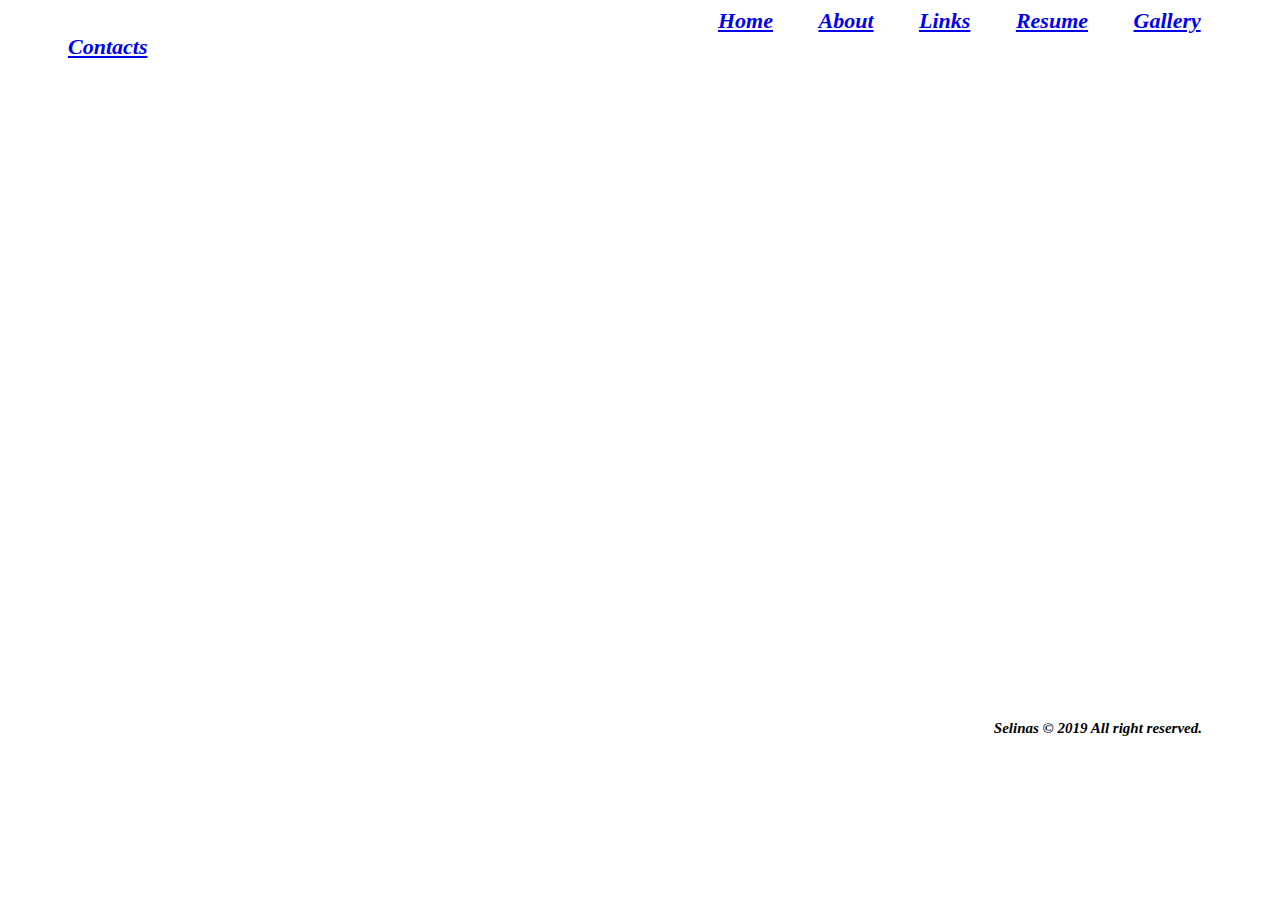
==== Contacts.html @ 8ce8c288 "Add files via upload" ====
<html>
<section>
<body>
  <ul>
    <li class="ho"> <a href="index.html"
    id="Homelink">Home</a> </li>
    <li> <a href="mystory.html"
    id="Aboutlink">About</a> </li>
    <li><a href="Links.html"
    id="Linkslink">Links</a> </li>
    <li> <a href="Resume.html"
    id="Resumelink">Resume</a> </li>
    <li> <a href="Gallery.html"
    id="Gallery">Gallery</a> </li>
    <li> <a href="Contacts.html"
    id="Contctslink">Contacts</a> </li>
  </ul>

  <footer>
  <em><strong>Selinas &copy 2019 All right reserved.</em></strong>
  </footer>

  <style>
  li {
   display: inline;
   font-size: 22px;
   padding: 20px;
   font-weight: bold;
   font-style: oblique;
   margin-top: 10px;
  }
  .ho {
    margin-left: 650px;
  }

  footer {
    color: black;
    margin-left: 80px;
    margin-right: 60px;
    margin-top: 650px;
    font-size: 15px;
    padding: 10px;
    padding-left: 100px;
    font-weight: bold;
    font-style: italic;
    text-align: right;
  }
  html {
    background-image: url(http://farm1.staticflickr.com/100/293362663_3213c1f7e8_b.jpg);
    background-size: 100% 90%;
  }
  </style>
</html>
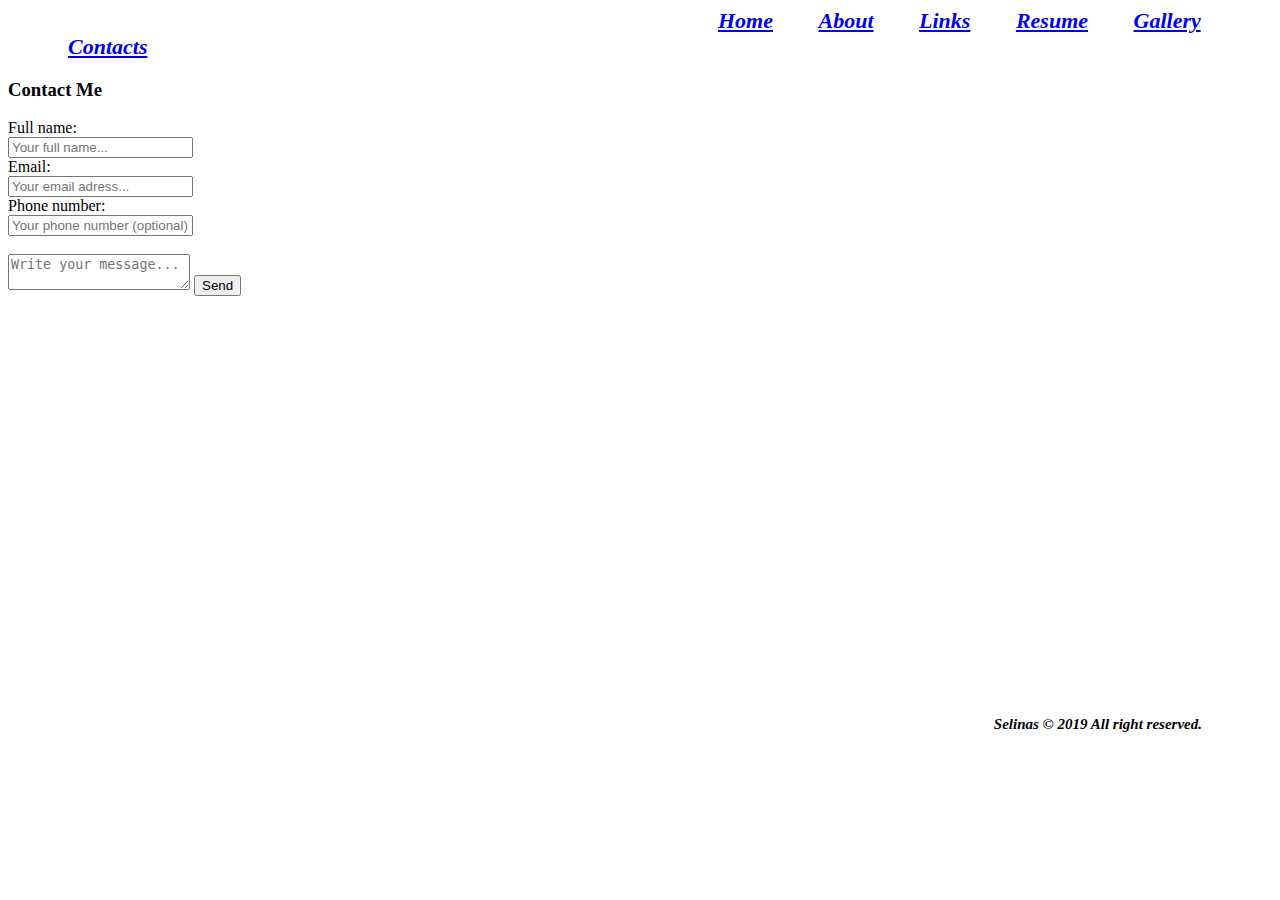
==== commit 63df2a87: "structural layout changed" ====
--- a/Contacts.html
+++ b/Contacts.html
@@ -1,53 +1,76 @@
-<html>
-<section>
-<body>
-  <ul>
-    <li class="ho"> <a href="index.html"
-    id="Homelink">Home</a> </li>
-    <li> <a href="mystory.html"
-    id="Aboutlink">About</a> </li>
-    <li><a href="Links.html"
-    id="Linkslink">Links</a> </li>
-    <li> <a href="Resume.html"
-    id="Resumelink">Resume</a> </li>
-    <li> <a href="Gallery.html"
-    id="Gallery">Gallery</a> </li>
-    <li> <a href="Contacts.html"
-    id="Contctslink">Contacts</a> </li>
-  </ul>
-
-  <footer>
-  <em><strong>Selinas &copy 2019 All right reserved.</em></strong>
-  </footer>
-
-  <style>
-  li {
-   display: inline;
-   font-size: 22px;
-   padding: 20px;
-   font-weight: bold;
-   font-style: oblique;
-   margin-top: 10px;
-  }
-  .ho {
-    margin-left: 650px;
-  }
-
-  footer {
-    color: black;
-    margin-left: 80px;
-    margin-right: 60px;
-    margin-top: 650px;
-    font-size: 15px;
-    padding: 10px;
-    padding-left: 100px;
-    font-weight: bold;
-    font-style: italic;
-    text-align: right;
-  }
-  html {
-    background-image: url(http://farm1.staticflickr.com/100/293362663_3213c1f7e8_b.jpg);
-    background-size: 100% 90%;
-  }
-  </style>
-</html>
+<html>
+<section>
+<body>
+  <ul>
+    <li class="ho"> <a href="index.html"
+    id="Homelink">Home</a> </li>
+    <li> <a href="mystory.html"
+    id="Aboutlink">About</a> </li>
+    <li><a href="Links.html"
+    id="Linkslink">Links</a> </li>
+    <li> <a href="Resume.html"
+    id="Resumelink">Resume</a> </li>
+    <li> <a href="Gallery.html"
+    id="Gallery">Gallery</a> </li>
+    <li> <a href="Contacts.html"
+    id="Contctslink">Contacts</a> </li>
+  </ul>
+
+  <form action="https://formspree.io/selinabelay@gmail.com" method="POST">
+
+    <h3> Contact Me </h3>
+
+        Full name:<br>
+        <input type="text" id="name" name="fullname" placeholder="Your full name...">
+        <br>
+
+        Email:<br>
+        <input type="text" id="Email" name="_replyto" placeholder="Your email adress...">
+        <br>
+
+
+        Phone number:<br>
+        <input type="text" id="Phone" name="Phone" placeholder="Your phone number (optional)...">
+
+        <br><br>
+
+        <textarea id="subject" name="subject" placeholder="Write your message..."></textarea>
+
+  <input type="submit" value="Send">
+
+    </form>
+
+  <footer>
+  <em><strong>Selinas &copy 2019 All right reserved.</em></strong>
+  </footer>
+
+  <style>
+  li {
+   display: inline;
+   font-size: 22px;
+   padding: 20px;
+   font-weight: bold;
+   font-style: oblique;
+   margin-top: 10px;
+  }
+  .ho {
+    margin-left: 650px;
+  }
+  footer {
+    color: black;
+    margin-left: 80px;
+    margin-right: 60px;
+    margin-top: 410px;
+    font-size: 15px;
+    padding: 10px;
+    padding-left: 100px;
+    font-weight: bold;
+    font-style: italic;
+    text-align: right;
+  }
+  html {
+    background-image: url(http://farm1.staticflickr.com/100/293362663_3213c1f7e8_b.jpg);
+    background-size: 100% 90%;
+  }
+  </style>
+</html>
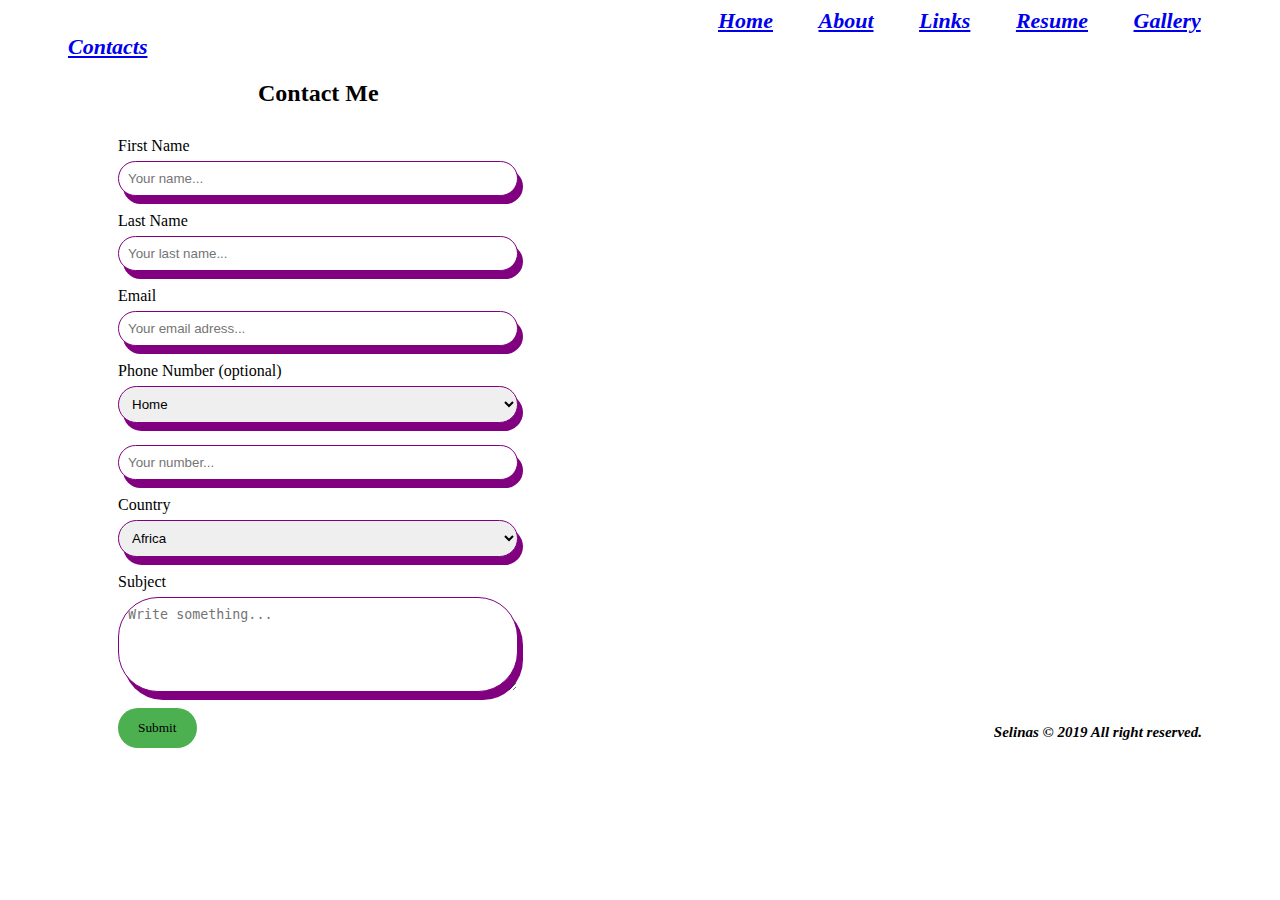
==== commit adf042f4: "Add files via upload" ====
--- a/Contacts.html
+++ b/Contacts.html
@@ -1,5 +1,77 @@
 <html>
-<section>
+<head>
+  <meta name="viewport" content="width=device-width, intial-scale=1">
+  <style>
+  li {
+   display: inline;
+   font-size: 22px;
+   padding: 20px;
+   font-weight: bold;
+   font-style: oblique;
+   margin-top: 10px;
+  }
+  .ho {
+    margin-left: 650px;
+  }
+  footer {
+    color: black;
+    margin-left: 80px;
+    margin-right: 60px;
+    margin-top: -60px;
+    font-size: 15px;
+    padding: 10px;
+    padding-left: 100px;
+    font-weight: bold;
+    font-style: italic;
+    text-align: right;
+  }
+  body {
+    font-family: Times New Roman;
+  }
+  * {box-sizing: border-box;}
+
+  input[type=text], select,textarea, input[type=tel] {
+    width: 35%;
+    padding:9px;
+    border: 1px solid purple;
+    border-radius: 40px;
+    box-sizing: border-box;
+    margin-top: 6px;
+    margin-bottom: 16px;
+    resize: vertical;
+    box-shadow:5px 8px purple;
+  }
+  input[type=submit] {
+  background-color: #4CAF50;
+  color: black;
+  padding: 12px 20px;
+  border: none;
+  border-radius: 20px;
+  cursor: pointer;
+  font-family: Times;
+}
+
+input[type=submit]:hover {
+  background-color: #45a049;
+}
+h2 {
+  font-family: Times New Roman;
+  margin-left: 250px;
+}
+.container {
+  border-radius: 5px;
+  padding: 10px;
+  margin-left: 100px;
+}
+  html {
+    background-image: url(https://upload.wikimedia.org/wikipedia/commons/e/ed/Elon_Musk_Royal_Society.jpg);
+    background-size: 35% 70%;
+    background-repeat: no-repeat;
+    background-position: 750px;
+  }
+  </style>
+</head>
+
 <body>
   <ul>
     <li class="ho"> <a href="index.html"
@@ -16,61 +88,45 @@
     id="Contctslink">Contacts</a> </li>
   </ul>
 
-  <form action="https://formspree.io/selinabelay@gmail.com" method="POST">
+    <h2>Contact Me</h2>
+    <div class="container">
+      <form method="POST" action="https://formspree.io/selinabelay@gmail.com">
 
-    <h3> Contact Me </h3>
+        <label for="fname">First Name</label> <br>
+        <input type="text" id="fname" name="firstname" placeholder="Your name..."><br>
 
-        Full name:<br>
-        <input type="text" id="name" name="fullname" placeholder="Your full name...">
-        <br>
+        <label for="lname">Last Name</label> <br>
+        <input type="text" id="lname" name="lastname" placeholder="Your last name..."> <br>
 
-        Email:<br>
-        <input type="text" id="Email" name="_replyto" placeholder="Your email adress...">
-        <br>
+        <label for="Email">Email</label> <br>
+        <input type="text" id="Email" name="_replyto" placeholder="Your email adress..."><br>
 
+        <label for="PN">Phone Number (optional)</label> <br>
+        <select id="PN" name="PN">
+          <option value="home phone">Home</option>
+          <option value="cell phone">Cell</option>
+        </select> <br>
+        <input type="tel" id="PN" name="Phone Number" placeholder="Your number..."><br>
 
-        Phone number:<br>
-        <input type="text" id="Phone" name="Phone" placeholder="Your phone number (optional)...">
+        <label for="country">Country</label> <br>
+        <select id="country" name="country">
+          <option value="africa">Africa</option>
+          <option value="australia">Australia</option>
+          <option value="asia">Asia</option>
+          <option value="canada">Canada</option>
+          <option value="europe">Europe</option>
+          <option value="usa">USA</option>
+        </select> <br>
 
-        <br><br>
+        <label for="subject">Subject</label> <br>
+        <textarea id="subject" name="subject" placeholder="Write something..." style="height:95px"></textarea><br>
 
-        <textarea id="subject" name="subject" placeholder="Write your message..."></textarea>
-
-  <input type="submit" value="Send">
-
-    </form>
+        <input type="submit" value="Submit">
+      </form>
+    </div>
 
   <footer>
   <em><strong>Selinas &copy 2019 All right reserved.</em></strong>
   </footer>
-
-  <style>
-  li {
-   display: inline;
-   font-size: 22px;
-   padding: 20px;
-   font-weight: bold;
-   font-style: oblique;
-   margin-top: 10px;
-  }
-  .ho {
-    margin-left: 650px;
-  }
-  footer {
-    color: black;
-    margin-left: 80px;
-    margin-right: 60px;
-    margin-top: 410px;
-    font-size: 15px;
-    padding: 10px;
-    padding-left: 100px;
-    font-weight: bold;
-    font-style: italic;
-    text-align: right;
-  }
-  html {
-    background-image: url(http://farm1.staticflickr.com/100/293362663_3213c1f7e8_b.jpg);
-    background-size: 100% 90%;
-  }
-  </style>
+</body>
 </html>
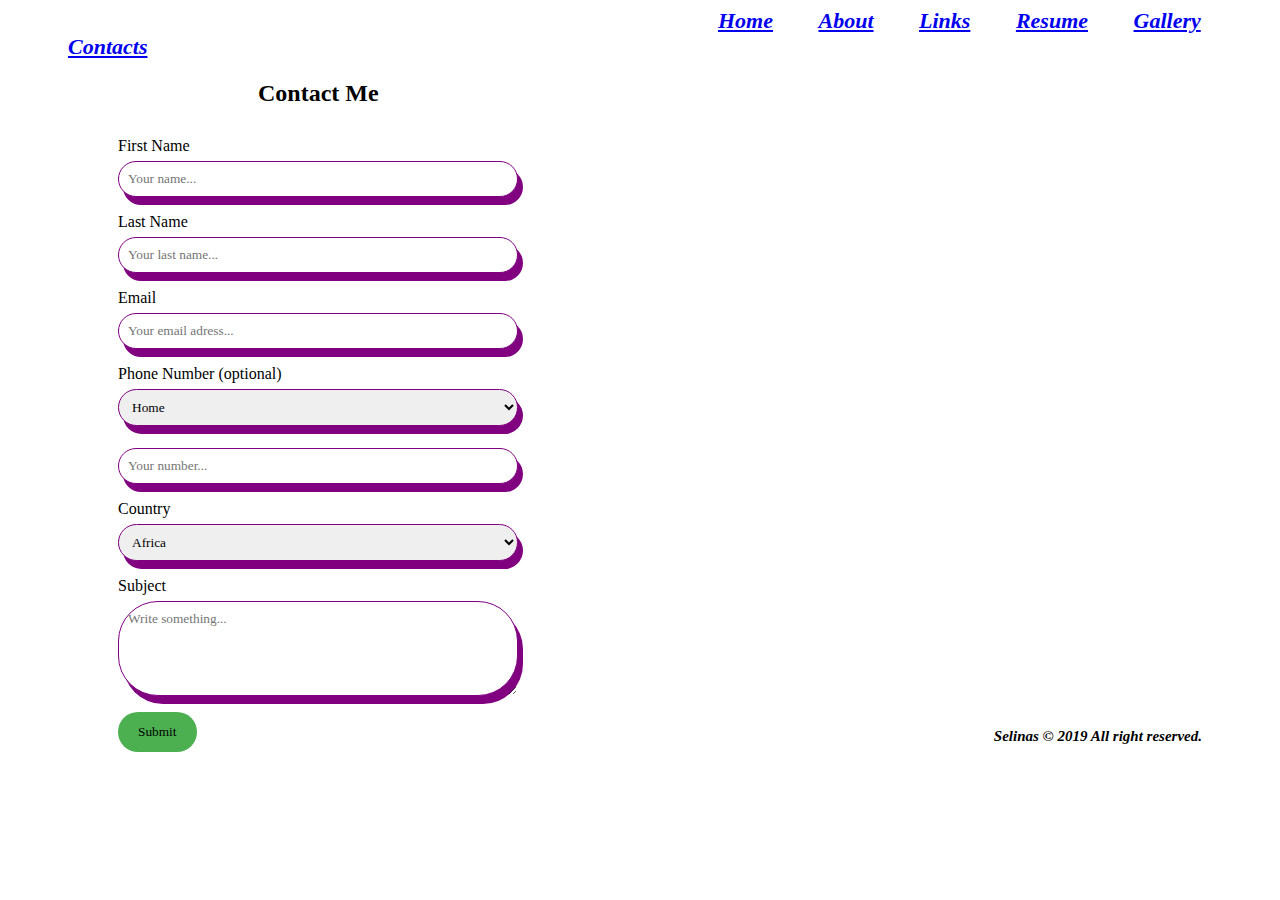
==== commit 3a1fa27d: "background image changed" ====
--- a/Contacts.html
+++ b/Contacts.html
@@ -40,6 +40,7 @@
     margin-bottom: 16px;
     resize: vertical;
     box-shadow:5px 8px purple;
+    font-family: Times New Romans;
   }
   input[type=submit] {
   background-color: #4CAF50;
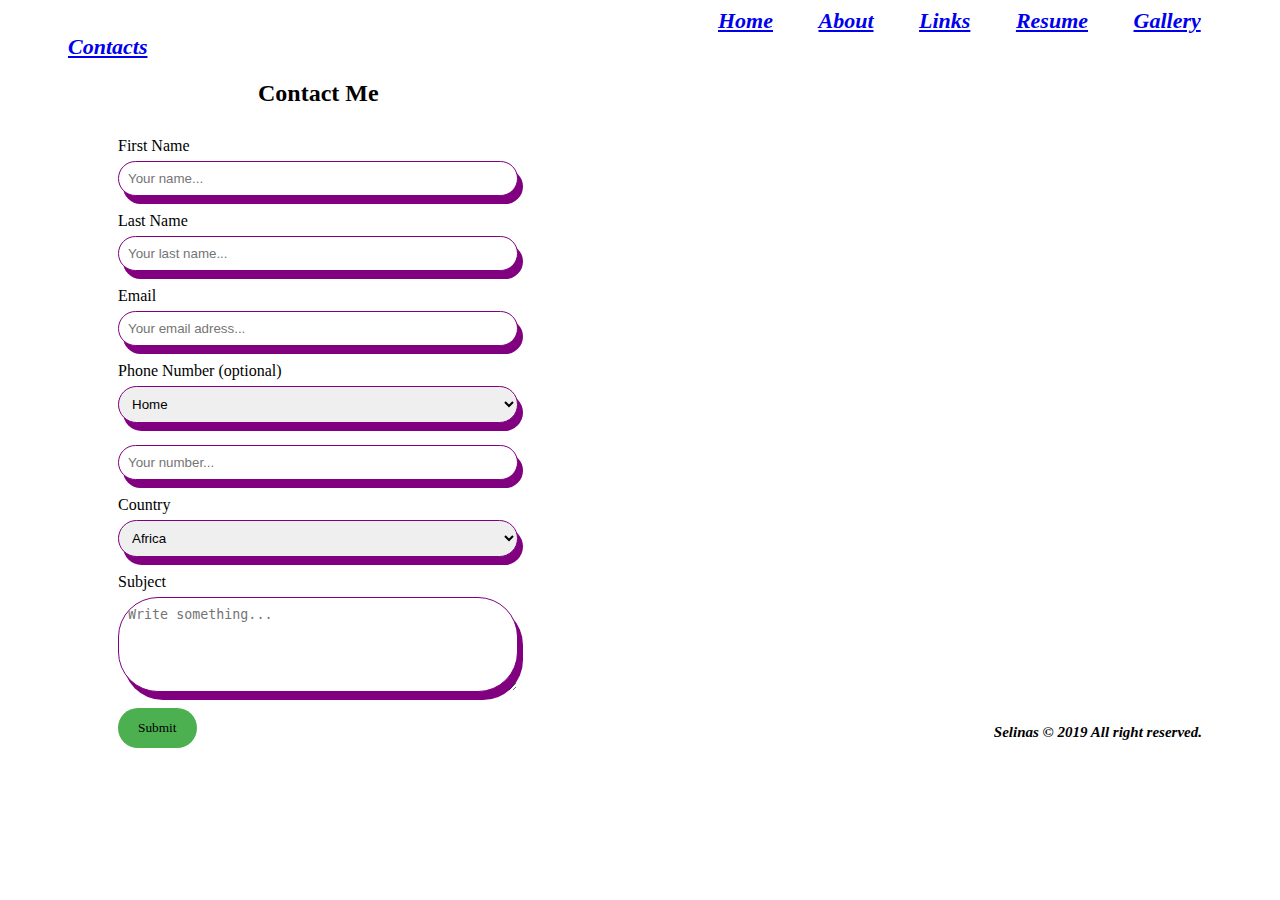
==== commit 2acbe670: "Merge branch 'master' of https://github.com/selamcoding/selamina" ====
--- a/Contacts.html
+++ b/Contacts.html
@@ -40,7 +40,6 @@
     margin-bottom: 16px;
     resize: vertical;
     box-shadow:5px 8px purple;
-    font-family: Times New Romans;
   }
   input[type=submit] {
   background-color: #4CAF50;
